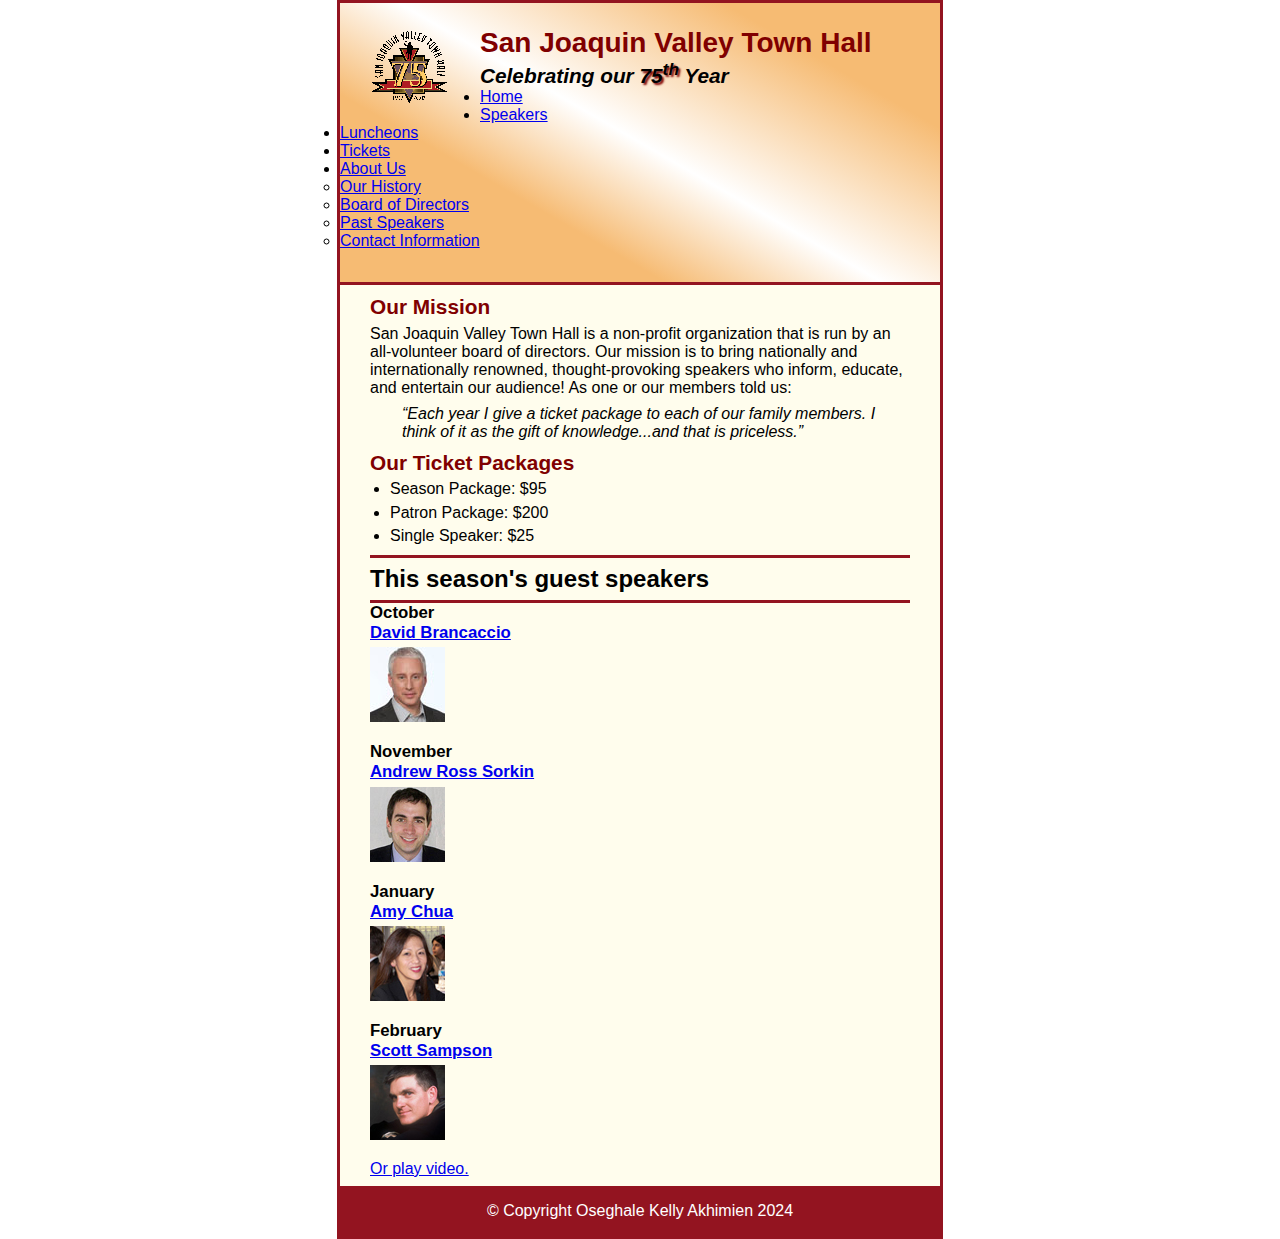
==== index.html @ 43145b49 "Create index.html" ====
<!DOCTYPE html>
<html lang="en">
<head>
  <meta charset="utf-8">
  <title>San Joaquin Valley Town Hall</title>
  <link rel="shortcut icon" href="images/favicon.ico">
  <link rel="stylesheet" href="styles/c6_main.css">
</head>
<body>
  <header>
    <img src="images/town_hall_logo.gif" alt="Town Hall logo" height="80">
    <h2>San Joaquin Valley Town Hall</h2>
    <h3>Celebrating our <span class="shadow">75<sup>th</sup></span> Year</h3>
    <nav>
      <ul>
        <li><a href="index.html" class="current">Home</a></li>
        <li><a href="#">Speakers</a></li>
        <li><a href="#">Luncheons</a></li>
        <li><a href="#">Tickets</a></li>
        <li><a href="#">About Us</a>
          <ul class="submenu">
            <li><a href="#">Our History</a></li>
            <li><a href="#">Board of Directors</a></li>
            <li><a href="#">Past Speakers</a></li>
            <li><a href="#">Contact Information</a></li>
          </ul>
        </li>
      </ul>
    </nav>
  </header>
  <main>
    <section>
      <h2>Our Mission</h2>
      <p>San Joaquin Valley Town Hall is a non-profit organization that is run by an all-volunteer board of directors. Our mission is to bring nationally and internationally renowned, thought-provoking speakers who inform, educate, and entertain our audience! As one or our members told us:</p>
      <blockquote>&ldquo;Each year I give a ticket package to each of our family members. I think of it as the gift of knowledge...and that is priceless.&rdquo;</blockquote>
      <h2>Our Ticket Packages</h2>
      <ul>
        <li>Season Package: $95</li>
        <li>Patron Package: $200</li>
        <li>Single Speaker: $25</li>
      </ul>
    </section>
    <aside>
      <h1 class="speakers-heading">This season's guest speakers</h1>
      <h3>October<br><a href="speakers/brancaccio.html">David Brancaccio</a></h3>
      <img src="images/brancaccio75.jpg" alt="David Brancaccio photo">
      <h3>November<br><a href="speakers/sorkin.html">Andrew Ross Sorkin</a></h3>
      <img src="images/sorkin75.jpg" alt="Andrew Ross Sorkin photo">
      <h3>January<br><a href="speakers/chua.html">Amy Chua</a></h3>
      <img src="images/chua75.jpg" alt="Amy Chua photo">
      <h3>February<br><a href="speakers/c6_sampson.html">Scott Sampson</a></h3>
      <img src="images/sampson75.jpg" alt="Scott Sampson photo">
      <p><a href="media/sampson.mp4" target="_blank">Or play video.</a></p>
    </aside>
  </main>
  <footer>
    <p>&copy; Copyright Oseghale Kelly Akhimien 2024</p>
  </footer>
</body>
</html>
---- styles/c6_main.css ----
/* the styles for the elements */
* {
	margin: 0;
	padding: 0;
}
html {
	background-color: white;
}
body {
	font-family: Arial, Helvetica, sans-serif;
    font-size: 100%;
    width: 600px;
    margin: 0 auto;
    border: 3px solid #931420;
    background-color: #fffded;
}
a:focus, a:hover {
	font-style: italic;
}
/* the styles for the header */
header {
	padding: 1.5em 0 2em 0;
	border-bottom: 3px solid #931420;
	background-image: -moz-linear-gradient(
	    30deg, #f6bb73 0%, #f6bb73 30%, white 50%, #f6bb73 80%, #f6bb73 100%);
	background-image: -webkit-linear-gradient(
	    30deg, #f6bb73 0%, #f6bb73 30%, white 50%, #f6bb73 80%, #f6bb73 100%);
	background-image: -o-linear-gradient(
	    30deg, #f6bb73 0%, #f6bb73 30%, white 50%, #f6bb73 80%, #f6bb73 100%);
	background-image: linear-gradient(
	    30deg, #f6bb73 0%, #f6bb73 30%, white 50%, #f6bb73 80%, #f6bb73 100%);
}
header h2 {
	font-size: 175%;
	color: #800000;
}
header h3 {
	font-size: 130%;
	font-style: italic;
}
header img {
	float: left;
	padding: 0 30px;
}
.shadow {
	text-shadow: 2px 2px 2px #800000;
}
/* the styles for the main content */
main {
	clear: left;
}
main {
	padding: 0 30px;
}
main h1 {
	font-size: 150%;
	padding: .3em 0;
    border-top: 3px solid #931420;
    border-bottom: 3px solid #931420;
}
main h2 {
	color: #800000;
	font-size: 130%;
	padding: .5em 0 .25em 0;
}
main h3 {
	font-size: 105%;
	padding-bottom: .25em;
}
main img {
	padding-bottom: 1em;
}
main p {
	padding-bottom: .5em;
}
main blockquote {
	padding: 0 2em;
	font-style: italic;
}
main ul {
	padding: 0 0 .25em 1.25em;
}
main li {
	padding-bottom: .35em;
}

/* the styles for the article */
article {
	padding: .5em 0;
	border-top: 2px solid #800000;
	border-bottom: 2px solid #800000;
}
article h2 {
	padding-top: 0;
}
article h3 {
	font-size: 105%;
	padding-bottom: .25em;
}

/* the styles for the aside */

aside h3 {
	font-size: 105%;
	padding-bottom: .25em;
}
aside img {
	padding-bottom: 1em;
}

/* the styles for the footer */
footer {
	background-color: #931420;
}
footer p {
	text-align: center;
	color: white;
	padding: 1em 0;
}
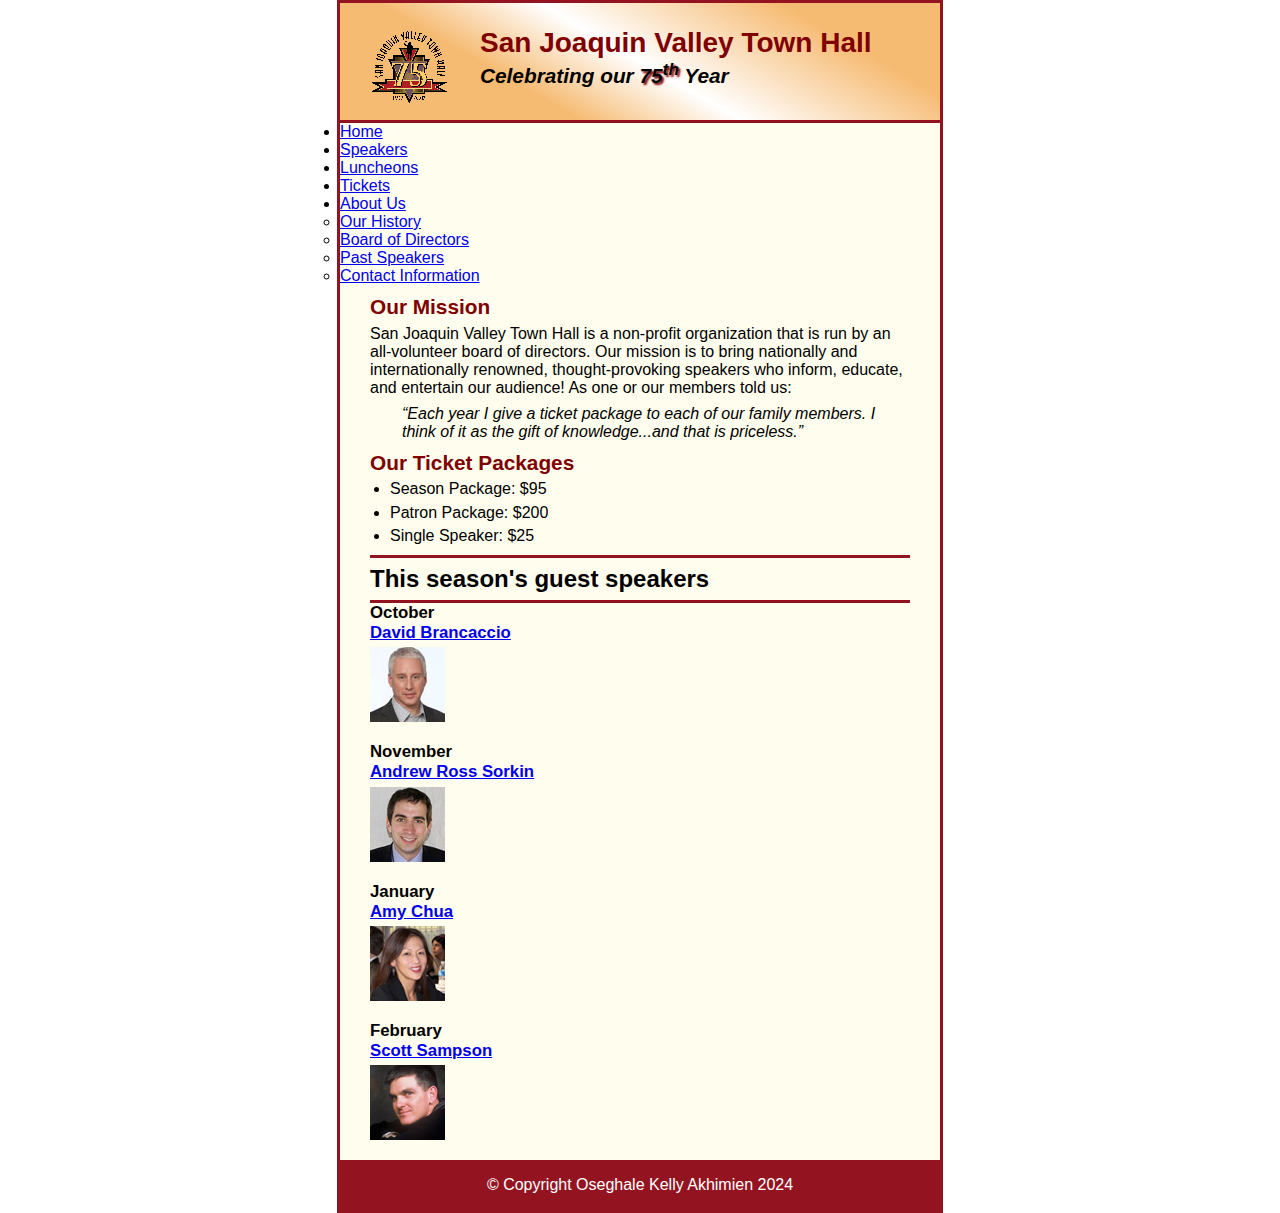
==== commit 66f1c15a: "Update index.html" ====
--- a/index.html
+++ b/index.html
@@ -1,60 +1,63 @@
 <!DOCTYPE html>
 <html lang="en">
 <head>
-  <meta charset="utf-8">
-  <title>San Joaquin Valley Town Hall</title>
-  <link rel="shortcut icon" href="images/favicon.ico">
-  <link rel="stylesheet" href="styles/c6_main.css">
+    <meta charset="UTF-8">
+    <title>San Joaquin Valley Town Hall</title>
+    <link rel="shortcut icon" href="images/favicon.ico">
+    <link rel="stylesheet" href="styles/c6_main.css">
 </head>
 <body>
-  <header>
-    <img src="images/town_hall_logo.gif" alt="Town Hall logo" height="80">
-    <h2>San Joaquin Valley Town Hall</h2>
-    <h3>Celebrating our <span class="shadow">75<sup>th</sup></span> Year</h3>
-    <nav>
-      <ul>
-        <li><a href="index.html" class="current">Home</a></li>
-        <li><a href="#">Speakers</a></li>
-        <li><a href="#">Luncheons</a></li>
-        <li><a href="#">Tickets</a></li>
-        <li><a href="#">About Us</a>
-          <ul class="submenu">
-            <li><a href="#">Our History</a></li>
-            <li><a href="#">Board of Directors</a></li>
-            <li><a href="#">Past Speakers</a></li>
-            <li><a href="#">Contact Information</a></li>
-          </ul>
-        </li>
-      </ul>
+    <header>
+        <img src="images/town_hall_logo.gif" alt="Town Hall logo" height="80">
+        <h2>San Joaquin Valley Town Hall</h2>
+        <h3>Celebrating our <span class="shadow">75<sup>th</sup></span> Year</h3>
+    </header>
+    <nav id="nav_menu">
+        <ul>
+            <li><a href="index.html" class="current">Home</a></li>
+            <li><a href="speakers.html">Speakers</a></li>
+            <li><a href="luncheons.html">Luncheons</a></li>
+            <li><a href="tickets.html">Tickets</a></li>
+            <li><a href="about_us.html">About Us</a>
+                <ul class="submenu">
+                    <li><a href="#">Our History</a></li>
+                    <li><a href="#">Board of Directors</a></li>
+                    <li><a href="#">Past Speakers</a></li>
+                    <li><a href="#">Contact Information</a></li>
+                </ul>
+            </li>
+        </ul>
     </nav>
-  </header>
-  <main>
-    <section>
-      <h2>Our Mission</h2>
-      <p>San Joaquin Valley Town Hall is a non-profit organization that is run by an all-volunteer board of directors. Our mission is to bring nationally and internationally renowned, thought-provoking speakers who inform, educate, and entertain our audience! As one or our members told us:</p>
-      <blockquote>&ldquo;Each year I give a ticket package to each of our family members. I think of it as the gift of knowledge...and that is priceless.&rdquo;</blockquote>
-      <h2>Our Ticket Packages</h2>
-      <ul>
-        <li>Season Package: $95</li>
-        <li>Patron Package: $200</li>
-        <li>Single Speaker: $25</li>
-      </ul>
-    </section>
-    <aside>
-      <h1 class="speakers-heading">This season's guest speakers</h1>
-      <h3>October<br><a href="speakers/brancaccio.html">David Brancaccio</a></h3>
-      <img src="images/brancaccio75.jpg" alt="David Brancaccio photo">
-      <h3>November<br><a href="speakers/sorkin.html">Andrew Ross Sorkin</a></h3>
-      <img src="images/sorkin75.jpg" alt="Andrew Ross Sorkin photo">
-      <h3>January<br><a href="speakers/chua.html">Amy Chua</a></h3>
-      <img src="images/chua75.jpg" alt="Amy Chua photo">
-      <h3>February<br><a href="speakers/c6_sampson.html">Scott Sampson</a></h3>
-      <img src="images/sampson75.jpg" alt="Scott Sampson photo">
-      <p><a href="media/sampson.mp4" target="_blank">Or play video.</a></p>
-    </aside>
-  </main>
-  <footer>
-    <p>&copy; Copyright Oseghale Kelly Akhimien 2024</p>
-  </footer>
+    <main>
+        <section>
+            <h2>Our Mission</h2>
+            <p>San Joaquin Valley Town Hall is a non-profit organization that is run by an
+                all-volunteer board of directors. Our mission is to bring nationally and
+                internationally renowned, thought-provoking speakers who inform, educate,
+                and entertain our audience! As one or our members told us:</p>
+            <blockquote>&ldquo;Each year I give a ticket package to each of our family members.
+                I think of it as the gift of knowledge...and that is priceless.&rdquo;</blockquote>
+            <h2>Our Ticket Packages</h2>
+            <ul>
+                <li>Season Package: $95</li>
+                <li>Patron Package: $200</li>
+                <li>Single Speaker: $25</li>
+            </ul>
+        </section>
+        <aside>
+            <h1 class="speakers-heading">This season's guest speakers</h1>
+            <h3>October<br><a href="speakers/brancaccio.html">David Brancaccio</a></h3>
+            <img src="images/brancaccio75.jpg" alt="David Brancaccio photo">
+            <h3>November<br><a href="speakers/sorkin.html">Andrew Ross Sorkin</a></h3>
+            <img src="images/sorkin75.jpg" alt="Andrew Ross Sorkin photo">
+            <h3>January<br><a href="speakers/chua.html">Amy Chua</a></h3>
+            <img src="images/chua75.jpg" alt="Amy Chua photo">
+            <h3>February<br><a href="speakers/c6_sampson.html">Scott Sampson</a></h3>
+            <img src="images/sampson75.jpg" alt="Scott Sampson photo">
+        </aside>
+    </main>
+    <footer>
+        <p>&copy; Copyright Oseghale Kelly Akhimien 2024</p>
+    </footer>
 </body>
 </html>
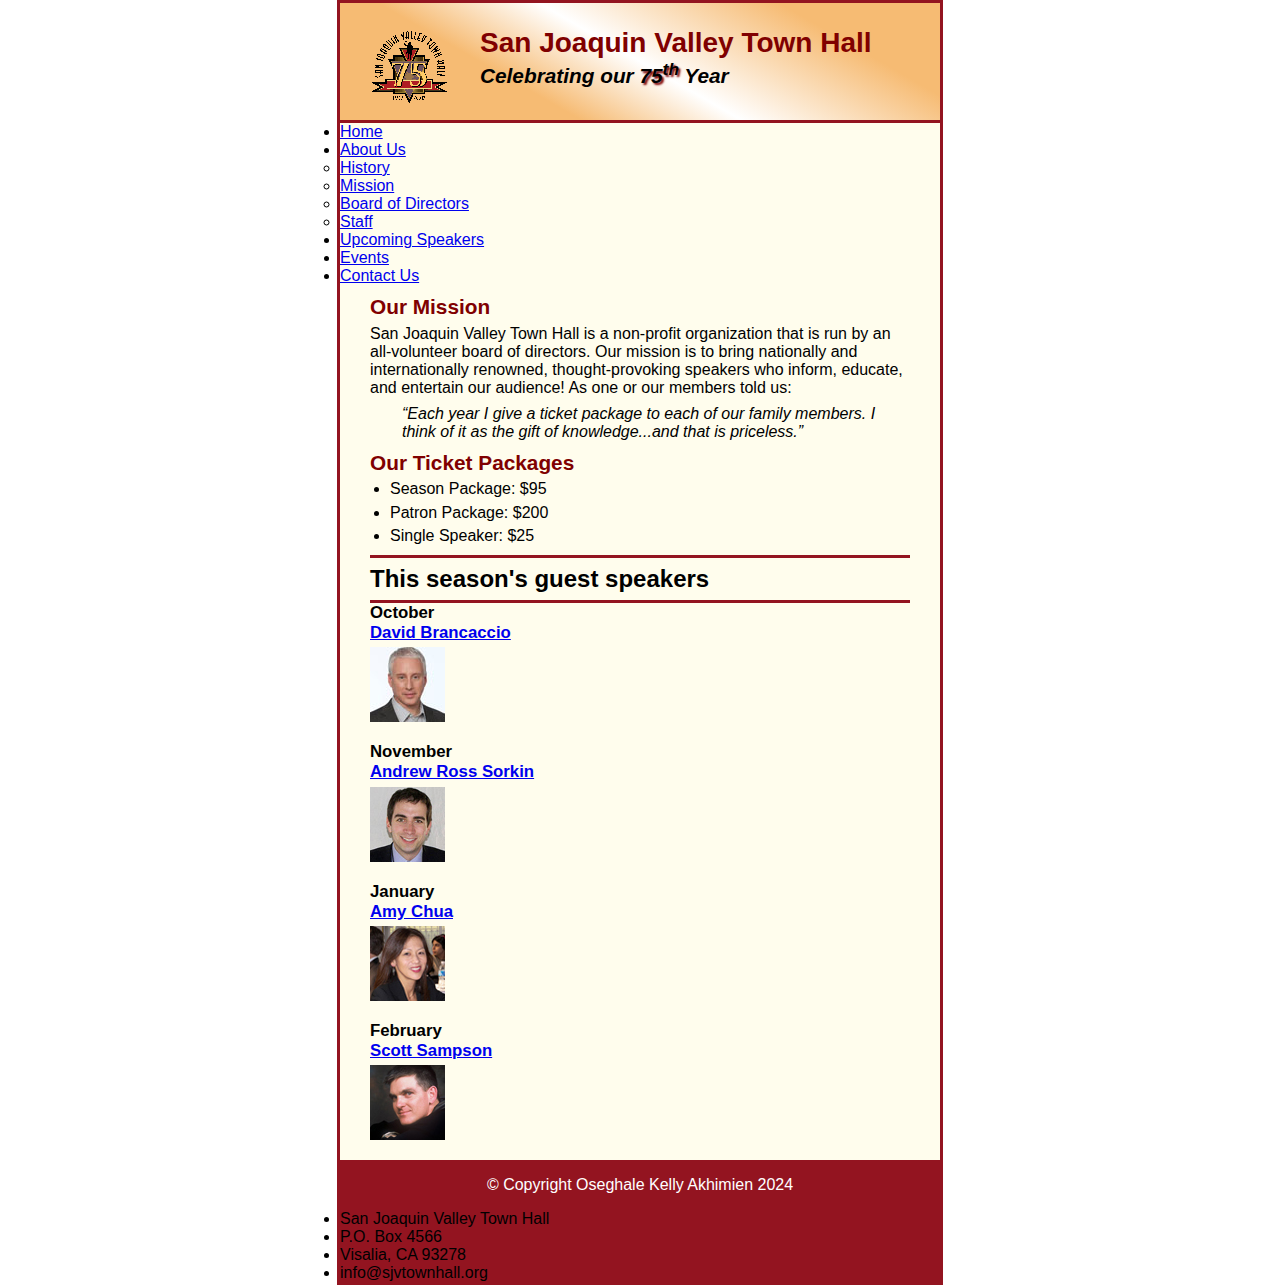
==== commit de039d25: "Update index.html" ====
--- a/index.html
+++ b/index.html
@@ -12,31 +12,29 @@
         <h2>San Joaquin Valley Town Hall</h2>
         <h3>Celebrating our <span class="shadow">75<sup>th</sup></span> Year</h3>
     </header>
+
     <nav id="nav_menu">
         <ul>
             <li><a href="index.html" class="current">Home</a></li>
-            <li><a href="speakers.html">Speakers</a></li>
-            <li><a href="luncheons.html">Luncheons</a></li>
-            <li><a href="tickets.html">Tickets</a></li>
-            <li><a href="about_us.html">About Us</a>
+            <li><a href="#">About Us</a>
                 <ul class="submenu">
-                    <li><a href="#">Our History</a></li>
+                    <li><a href="#">History</a></li>
+                    <li><a href="#">Mission</a></li>
                     <li><a href="#">Board of Directors</a></li>
-                    <li><a href="#">Past Speakers</a></li>
-                    <li><a href="#">Contact Information</a></li>
+                    <li><a href="#">Staff</a></li>
                 </ul>
             </li>
+            <li><a href="#">Upcoming Speakers</a></li>
+            <li><a href="#">Events</a></li>
+            <li><a href="#">Contact Us</a></li>
         </ul>
     </nav>
+
     <main>
         <section>
             <h2>Our Mission</h2>
-            <p>San Joaquin Valley Town Hall is a non-profit organization that is run by an
-                all-volunteer board of directors. Our mission is to bring nationally and
-                internationally renowned, thought-provoking speakers who inform, educate,
-                and entertain our audience! As one or our members told us:</p>
-            <blockquote>&ldquo;Each year I give a ticket package to each of our family members.
-                I think of it as the gift of knowledge...and that is priceless.&rdquo;</blockquote>
+            <p>San Joaquin Valley Town Hall is a non-profit organization that is run by an all-volunteer board of directors. Our mission is to bring nationally and internationally renowned, thought-provoking speakers who inform, educate, and entertain our audience! As one or our members told us:</p>
+            <blockquote>&ldquo;Each year I give a ticket package to each of our family members. I think of it as the gift of knowledge...and that is priceless.&rdquo;</blockquote>
             <h2>Our Ticket Packages</h2>
             <ul>
                 <li>Season Package: $95</li>
@@ -44,6 +42,7 @@
                 <li>Single Speaker: $25</li>
             </ul>
         </section>
+
         <aside>
             <h1 class="speakers-heading">This season's guest speakers</h1>
             <h3>October<br><a href="speakers/brancaccio.html">David Brancaccio</a></h3>
@@ -56,8 +55,15 @@
             <img src="images/sampson75.jpg" alt="Scott Sampson photo">
         </aside>
     </main>
+
     <footer>
         <p>&copy; Copyright Oseghale Kelly Akhimien 2024</p>
+        <ul>
+            <li>San Joaquin Valley Town Hall</li>
+            <li>P.O. Box 4566</li>
+            <li>Visalia, CA 93278</li>
+            <li>info@sjvtownhall.org</li>
+        </ul>
     </footer>
 </body>
 </html>
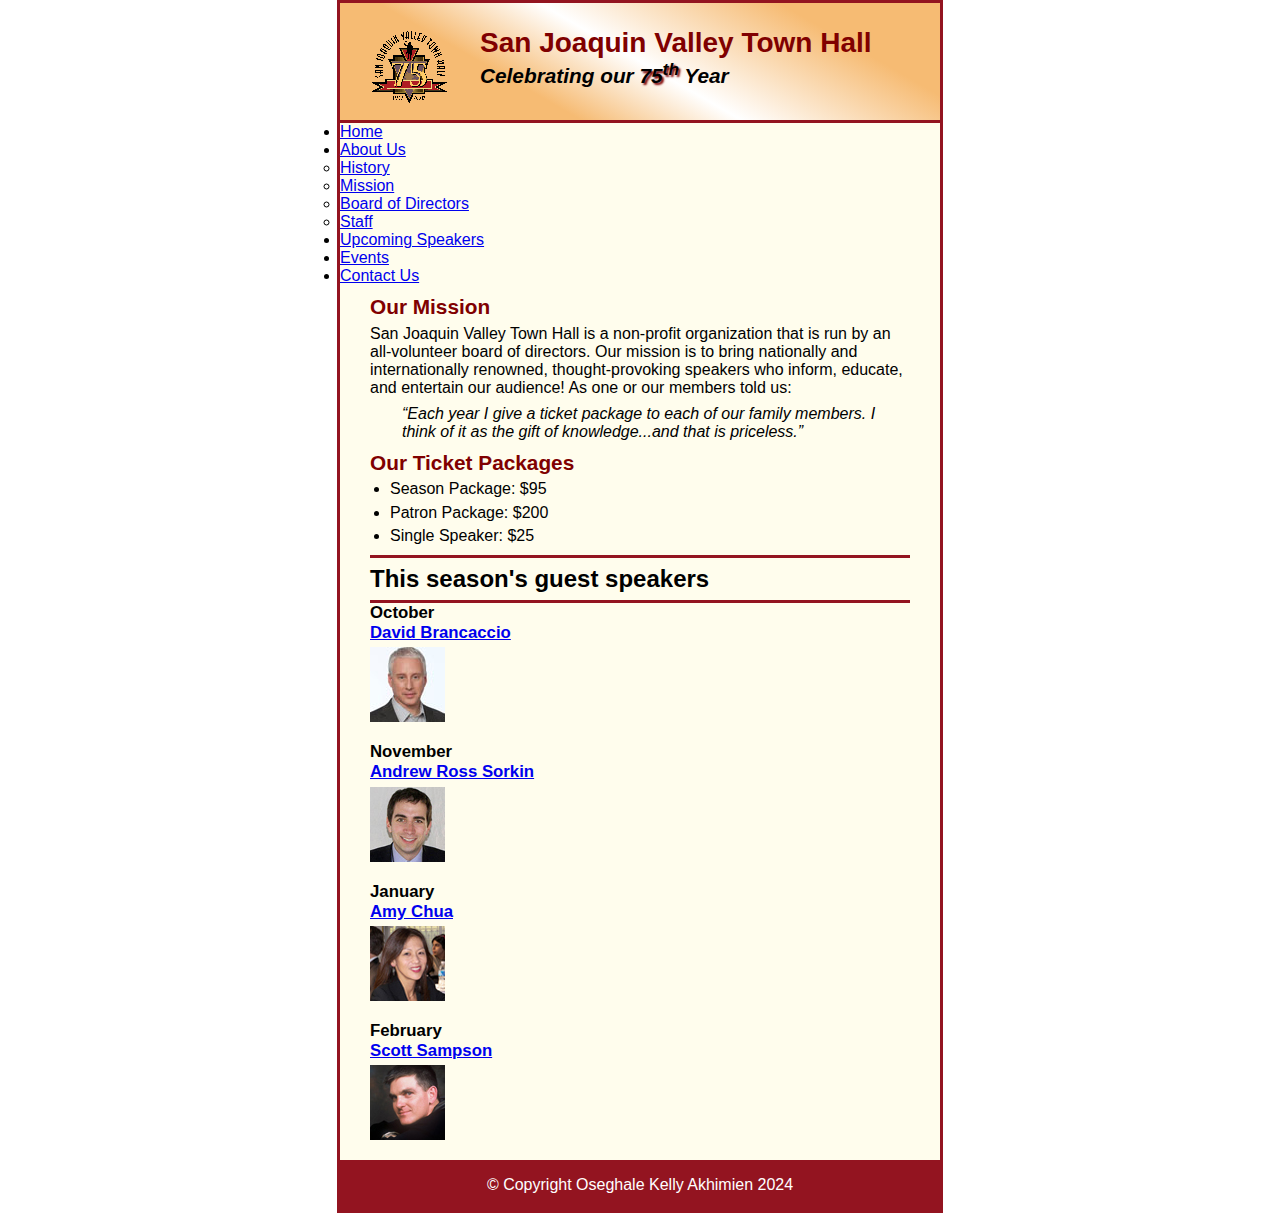
==== commit 6176b1d0: "Update index.html" ====
--- a/index.html
+++ b/index.html
@@ -1,69 +1,62 @@
 <!DOCTYPE html>
 <html lang="en">
 <head>
-    <meta charset="UTF-8">
-    <title>San Joaquin Valley Town Hall</title>
-    <link rel="shortcut icon" href="images/favicon.ico">
-    <link rel="stylesheet" href="styles/c6_main.css">
+  <meta charset="UTF-8">
+  <title>San Joaquin Valley Town Hall</title>
+  <link rel="stylesheet" href="styles/c6_main.css">
 </head>
 <body>
-    <header>
-        <img src="images/town_hall_logo.gif" alt="Town Hall logo" height="80">
-        <h2>San Joaquin Valley Town Hall</h2>
-        <h3>Celebrating our <span class="shadow">75<sup>th</sup></span> Year</h3>
-    </header>
+  <header>
+    <img src="images/town_hall_logo.gif" alt="Town Hall logo" height="80">
+    <h2>San Joaquin Valley Town Hall</h2>
+    <h3>Celebrating our <span class="shadow">75<sup>th</sup></span> Year</h3>
+  </header>
 
-    <nav id="nav_menu">
-        <ul>
-            <li><a href="index.html" class="current">Home</a></li>
-            <li><a href="#">About Us</a>
-                <ul class="submenu">
-                    <li><a href="#">History</a></li>
-                    <li><a href="#">Mission</a></li>
-                    <li><a href="#">Board of Directors</a></li>
-                    <li><a href="#">Staff</a></li>
-                </ul>
-            </li>
-            <li><a href="#">Upcoming Speakers</a></li>
-            <li><a href="#">Events</a></li>
-            <li><a href="#">Contact Us</a></li>
+  <nav id="nav_menu">
+    <ul>
+      <li><a href="index.html">Home</a></li>
+      <li><a href="#">About Us</a>
+        <ul class="submenu">
+          <li><a href="#">History</a></li>
+          <li><a href="#">Mission</a></li>
+          <li><a href="#">Board of Directors</a></li>
+          <li><a href="#">Staff</a></li>
         </ul>
-    </nav>
+      </li>
+      <li><a href="#">Upcoming Speakers</a></li>
+      <li><a href="#">Events</a></li>
+      <li><a href="#">Contact Us</a></li>
+    </ul>
+  </nav>
 
-    <main>
-        <section>
-            <h2>Our Mission</h2>
-            <p>San Joaquin Valley Town Hall is a non-profit organization that is run by an all-volunteer board of directors. Our mission is to bring nationally and internationally renowned, thought-provoking speakers who inform, educate, and entertain our audience! As one or our members told us:</p>
-            <blockquote>&ldquo;Each year I give a ticket package to each of our family members. I think of it as the gift of knowledge...and that is priceless.&rdquo;</blockquote>
-            <h2>Our Ticket Packages</h2>
-            <ul>
-                <li>Season Package: $95</li>
-                <li>Patron Package: $200</li>
-                <li>Single Speaker: $25</li>
-            </ul>
-        </section>
+  <main>
+    <section>
+      <h2>Our Mission</h2>
+      <p>San Joaquin Valley Town Hall is a non-profit organization that is run by an all-volunteer board of directors. Our mission is to bring nationally and internationally renowned, thought-provoking speakers who inform, educate, and entertain our audience! As one or our members told us:</p>
+      <blockquote>&ldquo;Each year I give a ticket package to each of our family members. I think of it as the gift of knowledge...and that is priceless.&rdquo;</blockquote>
+      <h2>Our Ticket Packages</h2>
+      <ul>
+        <li>Season Package: $95</li>
+        <li>Patron Package: $200</li>
+        <li>Single Speaker: $25</li>
+      </ul>
+    </section>
 
-        <aside>
-            <h1 class="speakers-heading">This season's guest speakers</h1>
-            <h3>October<br><a href="speakers/brancaccio.html">David Brancaccio</a></h3>
-            <img src="images/brancaccio75.jpg" alt="David Brancaccio photo">
-            <h3>November<br><a href="speakers/sorkin.html">Andrew Ross Sorkin</a></h3>
-            <img src="images/sorkin75.jpg" alt="Andrew Ross Sorkin photo">
-            <h3>January<br><a href="speakers/chua.html">Amy Chua</a></h3>
-            <img src="images/chua75.jpg" alt="Amy Chua photo">
-            <h3>February<br><a href="speakers/c6_sampson.html">Scott Sampson</a></h3>
-            <img src="images/sampson75.jpg" alt="Scott Sampson photo">
-        </aside>
-    </main>
+    <aside>
+      <h1 class="speakers-heading">This season's guest speakers</h1>
+      <h3>October<br><a href="speakers/brancaccio.html">David Brancaccio</a></h3>
+      <img src="images/brancaccio75.jpg" alt="David Brancaccio photo">
+      <h3>November<br><a href="speakers/sorkin.html">Andrew Ross Sorkin</a></h3>
+      <img src="images/sorkin75.jpg" alt="Andrew Ross Sorkin photo">
+      <h3>January<br><a href="speakers/chua.html">Amy Chua</a></h3>
+      <img src="images/chua75.jpg" alt="Amy Chua photo">
+      <h3>February<br><a href="speakers/c6_sampson.html">Scott Sampson</a></h3>
+      <img src="images/sampson75.jpg" alt="Scott Sampson photo">
+    </aside>
+  </main>
 
-    <footer>
-        <p>&copy; Copyright Oseghale Kelly Akhimien 2024</p>
-        <ul>
-            <li>San Joaquin Valley Town Hall</li>
-            <li>P.O. Box 4566</li>
-            <li>Visalia, CA 93278</li>
-            <li>info@sjvtownhall.org</li>
-        </ul>
-    </footer>
+  <footer>
+    <p>&copy; Copyright Oseghale Kelly Akhimien 2024</p>
+  </footer>
 </body>
 </html>
